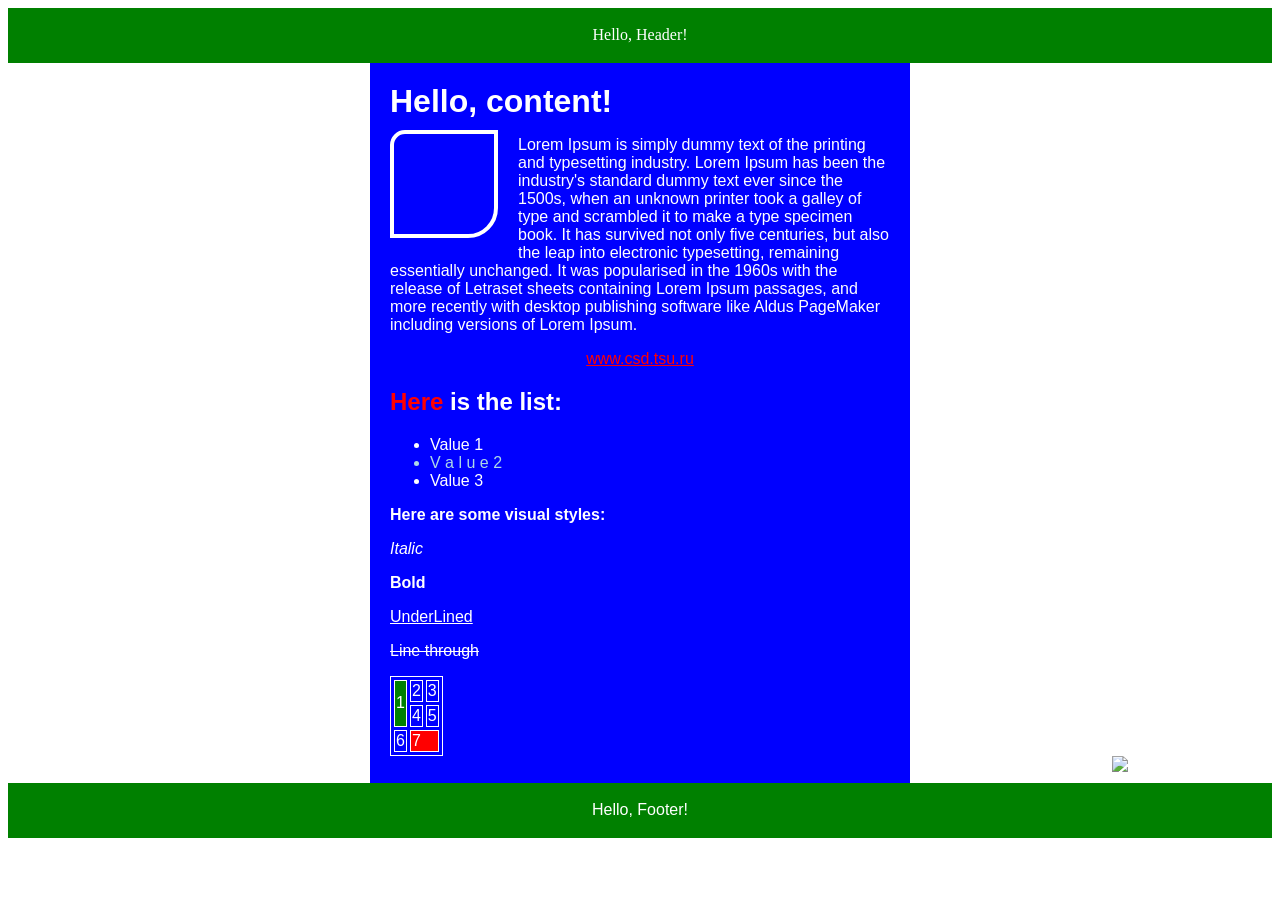
==== HTMLPage1.html @ 8bfb4068 "Initial commit" ====
﻿<!doctype html>
<html lang="en">

<head>
    <meta charset="UTF-8" />
    <title> Web lab1 </title>
    <style>
        #box {
            width: 100px;
            height: 100px;
            border: 4px solid white;
            border-top-left-radius: 15px;
            border-top-right-radius: 0px;
            border-bottom-right-radius: 30px;
            border-bottom-left-radius: 0px;
            float: left;
            margin: 10px 20px 20px 0;
        }

        #header {
            text-align: center;
            height: 55px;
            background-color: green;
            color: white;
        }

        #content {
            height: 680px;
            width: 500px;
            background-color: blue;
            color: white;
            margin: auto;
            border: 20px double blue;
        }

        #footer {
            text-align: center;
            height: 55px;
            background-color: green;
            color: white;
        }

        IMG {
            position: absolute;
            right: 20px;
        }

        table {
                  border: 1px solid white;
                  border-spacing: 3px;

        }


            td, tr {
                   border: solid 1px white;

        }

             .hidden-empty-cells {
                    empty-cells: hide;

        }
    </style>

</head>

<body>
    <header id="header"> <br> Hello, Header! </header>
    <font face="arial">
        <div id="content">
            <a>
                <strong> <font size="6" face="arial">Hello, content! </font> </strong> <a>
                    <br>
                    <div id="box"></div>
                    <p> Lorem Ipsum is simply dummy text of the printing and typesetting industry. Lorem Ipsum has been the industry's standard dummy text ever since the 1500s, when an unknown printer took a galley of type and scrambled it to make a type specimen book. It has survived not only five centuries, but also the leap into electronic typesetting, remaining essentially unchanged. It was popularised in the 1960s with the release of Letraset sheets containing Lorem Ipsum passages, and more recently with desktop publishing software like Aldus PageMaker including versions of Lorem Ipsum. </p>
                    <center><a href="https://www.csd.tsu.ru/" style="color:red"> www.csd.tsu.ru </a></center>
                    <h2> <span style="color:red"> Here </span> is the list: </h2>
                    <ul>
                        <li> Value 1 </li>
                        <font style="color:lightblue">
                        <li> V a l u e 2 </li>
    </font>
    <li> Value 3 </li>
    </ul>
    <b> Here are some visual styles:</b>
    <p><i> Italic </i><br></p>
    <p><b>Bold</b></p>
    <p><u>UnderLined</u></p>
    <p><del>Line through</del></p>
    <table class="table">
        <tr>
            <td rowspan="2" style="background-color:green;">1</td>
            <td>2</td>
            <td>3</td>
        </tr>
        <tr>
            <td>4</td>
            <td>5</td>
        </tr>
        <tr>
            <td>6</td>
            <td colspan="2" style="background-color:red;">7</td>
        </tr>
    </table>
    <img src="images.png" alt="Like symbol image" class="IMG">
    </div>
    <footer id="footer"><br> Hello, Footer! </footer>
    </font>
</body>

</html>
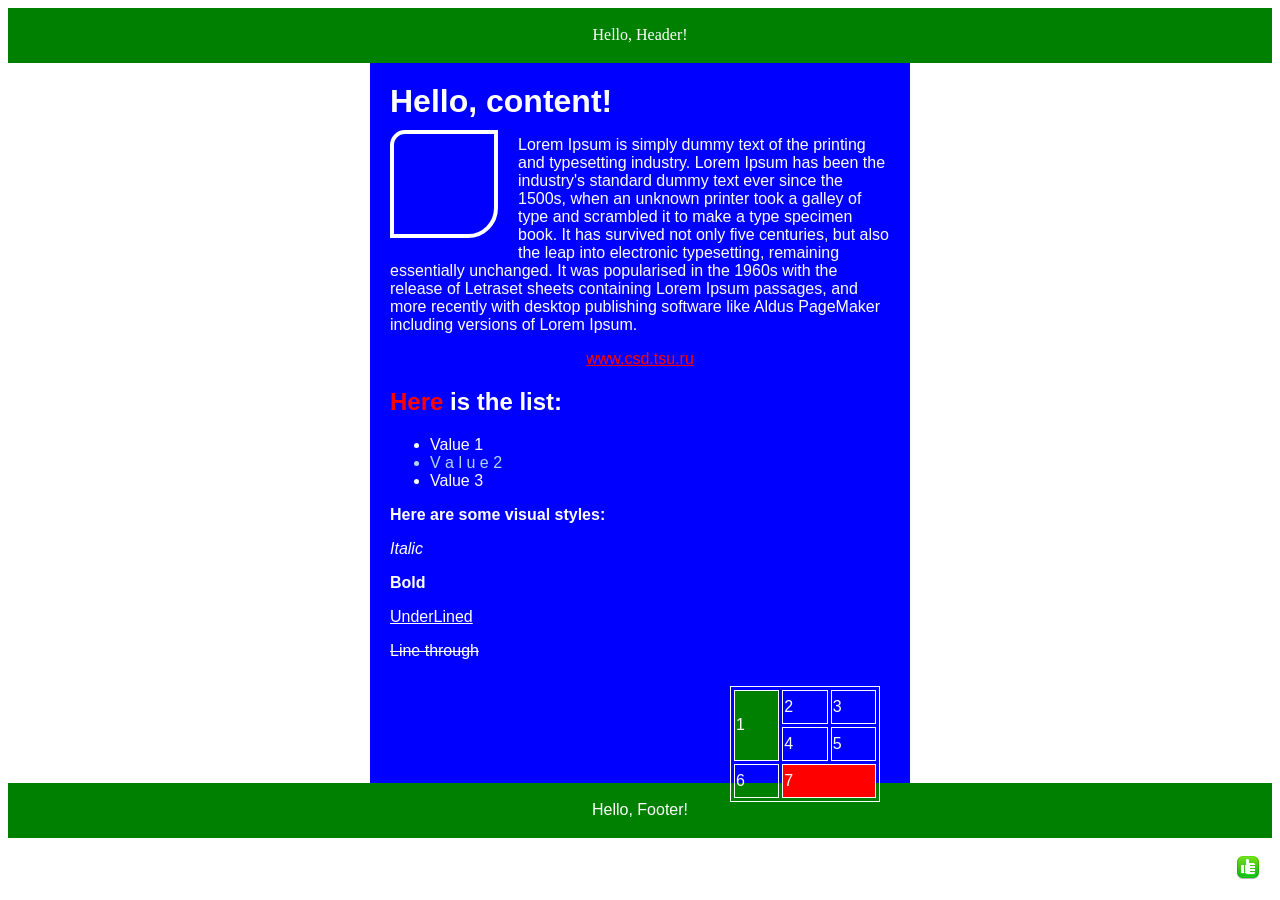
==== commit 187127f1: "Initial commit" ====
--- a/HTMLPage1.html
+++ b/HTMLPage1.html
@@ -43,23 +43,26 @@
         IMG {
             position: absolute;
             right: 20px;
+            bottom: 20px;
         }
 
         table {
-                  border: 1px solid white;
-                  border-spacing: 3px;
-
+            border: 1px solid white;
+            border-spacing: 3px;
         }
 
 
-            td, tr {
-                   border: solid 1px white;
-
+        td, tr {
+            border: solid 1px white;
+            width: 100px;
+            height: 30px;
         }
 
-             .hidden-empty-cells {
-                    empty-cells: hide;
-
+        aside {
+            padding: 10px;
+            width: 150px;
+            height: 100px;
+            float: right;
         }
     </style>
 
@@ -70,42 +73,43 @@
     <font face="arial">
         <div id="content">
             <a>
-                <strong> <font size="6" face="arial">Hello, content! </font> </strong> <a>
-                    <br>
-                    <div id="box"></div>
-                    <p> Lorem Ipsum is simply dummy text of the printing and typesetting industry. Lorem Ipsum has been the industry's standard dummy text ever since the 1500s, when an unknown printer took a galley of type and scrambled it to make a type specimen book. It has survived not only five centuries, but also the leap into electronic typesetting, remaining essentially unchanged. It was popularised in the 1960s with the release of Letraset sheets containing Lorem Ipsum passages, and more recently with desktop publishing software like Aldus PageMaker including versions of Lorem Ipsum. </p>
-                    <center><a href="https://www.csd.tsu.ru/" style="color:red"> www.csd.tsu.ru </a></center>
-                    <h2> <span style="color:red"> Here </span> is the list: </h2>
-                    <ul>
-                        <li> Value 1 </li>
-                        <font style="color:lightblue">
-                        <li> V a l u e 2 </li>
-    </font>
-    <li> Value 3 </li>
-    </ul>
-    <b> Here are some visual styles:</b>
-    <p><i> Italic </i><br></p>
-    <p><b>Bold</b></p>
-    <p><u>UnderLined</u></p>
-    <p><del>Line through</del></p>
-    <table class="table">
-        <tr>
-            <td rowspan="2" style="background-color:green;">1</td>
-            <td>2</td>
-            <td>3</td>
-        </tr>
-        <tr>
-            <td>4</td>
-            <td>5</td>
-        </tr>
-        <tr>
-            <td>6</td>
-            <td colspan="2" style="background-color:red;">7</td>
-        </tr>
-    </table>
-    <img src="images.png" alt="Like symbol image" class="IMG">
-    </div>
-    <footer id="footer"><br> Hello, Footer! </footer>
+                <strong> <font size="6" face="arial">Hello, content! </font> </strong>
+            </a>
+            <br>
+            <div id="box"></div>
+            <p> Lorem Ipsum is simply dummy text of the printing and typesetting industry. Lorem Ipsum has been the industry's standard dummy text ever since the 1500s, when an unknown printer took a galley of type and scrambled it to make a type specimen book. It has survived not only five centuries, but also the leap into electronic typesetting, remaining essentially unchanged. It was popularised in the 1960s with the release of Letraset sheets containing Lorem Ipsum passages, and more recently with desktop publishing software like Aldus PageMaker including versions of Lorem Ipsum. </p>
+            <center><a href="https://www.csd.tsu.ru/" style="color:red"> www.csd.tsu.ru </a></center>
+            <h2> <span style="color:red"> Here </span> is the list: </h2>
+            <ul>
+                <li> Value 1 </li>
+                <li style="color:lightblue"> V a l u e 2 </li>
+                <li> Value 3 </li>
+            </ul>
+            <b> Here are some visual styles:</b>
+            <p><i> Italic </i><br></p>
+            <p><b>Bold</b></p>
+            <p><u>UnderLined</u></p>
+            <p><del>Line through</del></p>
+            <aside>
+                <table class="table">
+                    <tr class="tr">
+                        <td rowspan="2" style="background-color:green;">1</td>
+                        <td>2</td>
+                        <td>3</td>
+                    </tr>
+                    <tr>
+                        <td>4</td>
+                        <td>5</td>
+                    </tr>
+                    <tr>
+                        <td>6</td>
+                        <td colspan="2" style="background-color:red;">7</td>
+                    </tr>
+                </table>
+                <img src="images.png" alt="Like symbol image" class="IMG">
+            </aside>
+        </div>
+        <footer id="footer"><br> Hello, Footer! </footer>
     </font>
 </body>
 
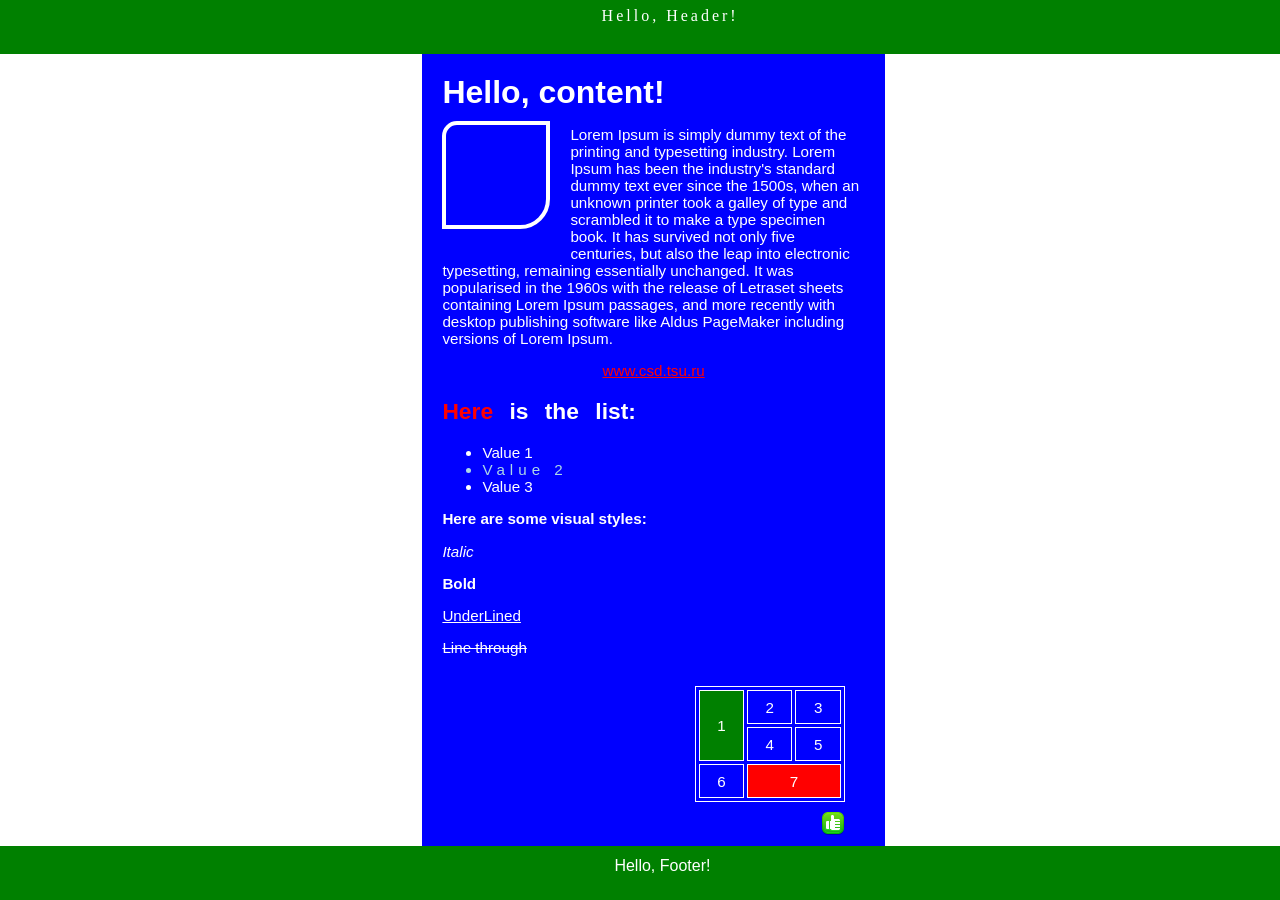
==== commit ac6a1363: "final commit" ====
--- a/HTMLPage1.html
+++ b/HTMLPage1.html
@@ -18,32 +18,54 @@
         }
 
         #header {
-            text-align: center;
-            height: 55px;
+            position: absolute;
+            left: 0;
+            top: 0;
+            height: 6%;
+            width: 100%;
             background-color: green;
             color: white;
         }
-
+        #hdr {
+            position: absolute;
+            left: 47%;
+            top: -17%;
+            letter-spacing: 3px;
+        }
         #content {
-            height: 680px;
-            width: 500px;
+            position: absolute;
+            left: 33%;
+            top: 6%;
+            height: 88%;
+            width: 33%;
+            min-width: 400px;
+            min-height: 450px;
             background-color: blue;
             color: white;
             margin: auto;
             border: 20px double blue;
+            font-size: 0.95rem;
         }
 
         #footer {
-            text-align: center;
-            height: 55px;
+            position: absolute;
+            left: 0;
+            bottom: 0;
+            height: 6%;
+            width: 100%;
             background-color: green;
             color: white;
+        }
+        #ftr {
+            position: absolute;
+            left: 48%;
+            top: -10%;
         }
 
         IMG {
             position: absolute;
-            right: 20px;
-            bottom: 20px;
+            right: 10px;
+            bottom: -40px;
         }
 
         table {
@@ -58,18 +80,28 @@
             height: 30px;
         }
 
+        h2 {
+            word-spacing: 10px;
+        }
+
+        #value2 {
+            letter-spacing: 5px;
+        }
+
         aside {
             padding: 10px;
             width: 150px;
             height: 100px;
-            float: right;
+            position: absolute;
+            right: 10px;
+            bottom: 70px;
         }
     </style>
 
 </head>
 
 <body>
-    <header id="header"> <br> Hello, Header! </header>
+    <header id="header"> <p id="hdr"> Hello, Header! </p></header>
     <font face="arial">
         <div id="content">
             <a>
@@ -82,7 +114,7 @@
             <h2> <span style="color:red"> Here </span> is the list: </h2>
             <ul>
                 <li> Value 1 </li>
-                <li style="color:lightblue"> V a l u e 2 </li>
+                <li id="value2" style="color:lightblue"> Value 2 </li>
                 <li> Value 3 </li>
             </ul>
             <b> Here are some visual styles:</b>
@@ -93,23 +125,23 @@
             <aside>
                 <table class="table">
                     <tr class="tr">
-                        <td rowspan="2" style="background-color:green;">1</td>
-                        <td>2</td>
-                        <td>3</td>
+                        <td rowspan="2" style="background-color:green;"><center>1</center></td>
+                        <td><center>2</center></td>
+                        <td><center>3</center></td>
                     </tr>
                     <tr>
-                        <td>4</td>
-                        <td>5</td>
+                        <td><center>4</center></td>
+                        <td><center>5</center></td>
                     </tr>
                     <tr>
-                        <td>6</td>
-                        <td colspan="2" style="background-color:red;">7</td>
+                        <td><center>6</center></td>
+                        <td colspan="2" style="background-color:red;"><center>7</center></td>
                     </tr>
                 </table>
                 <img src="images.png" alt="Like symbol image" class="IMG">
             </aside>
         </div>
-        <footer id="footer"><br> Hello, Footer! </footer>
+        <footer id="footer"> <p id="ftr"> Hello, Footer! </p></footer>
     </font>
 </body>
 
